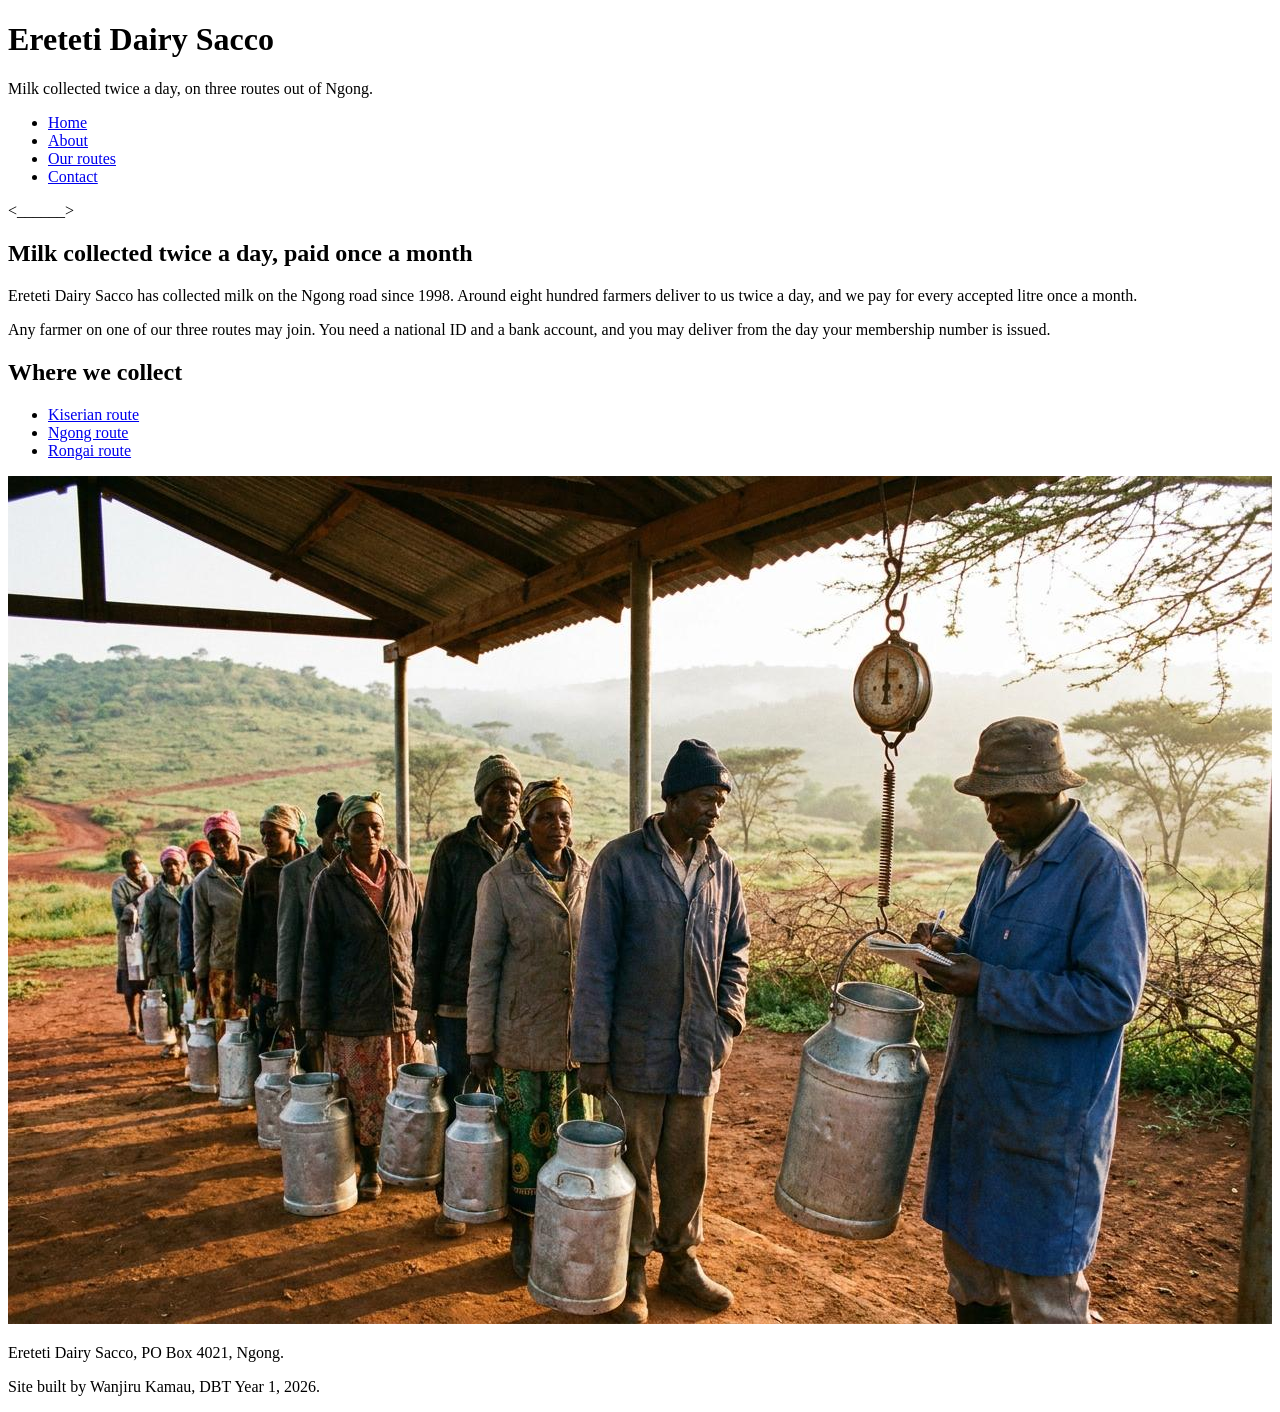
==== index.html @ aab041d4 "Initial commit" ====
<!DOCTYPE html>
<html lang="______">
<head>
<meta charset="utf-8">
<title>Ereteti Dairy Sacco</title>
</head>
<body>
<header>
<h1>Ereteti Dairy Sacco</h1>
<p>Milk collected twice a day, on three routes out of Ngong.</p>
</header>
<nav>
<ul>
<li><a href="index.html">Home</a></li>
<li><a href="about.html">About</a></li>
<li><a href="routes.html">Our routes</a></li>
<li><a href="contact.html">Contact</a></li>
</ul>
</______>
<main>
</main>
<______>
<h2>Milk collected twice a day, paid once a month</h2>
<p>Ereteti Dairy Sacco has collected milk on the Ngong road since
1998. Around eight hundred farmers deliver to us twice a day, and
we pay for every accepted litre once a month.</p>
<p>Any farmer on one of our three routes may join. You need a
national ID and a bank account, and you may deliver from the day
your membership number is issued.</p>
</section>
<section>
<h2>Where we collect</h2>
<ul>
<li><a href="______">Kiserian route</a></li>
<li><a href="routes.html">Ngong route</a></li>
<li><a href="routes.html">Rongai route</a></li>
</ul>
</section>
<img src="img/collection-centre.jpg"
______="Farmers queuing with churns at the Kiserian centre">
</section>
<footer>
<p>Ereteti Dairy Sacco, PO Box 4021, Ngong.</p>
<p>Site built by Wanjiru Kamau, DBT Year 1, 2026.</p>
</footer>
</body>
</html>
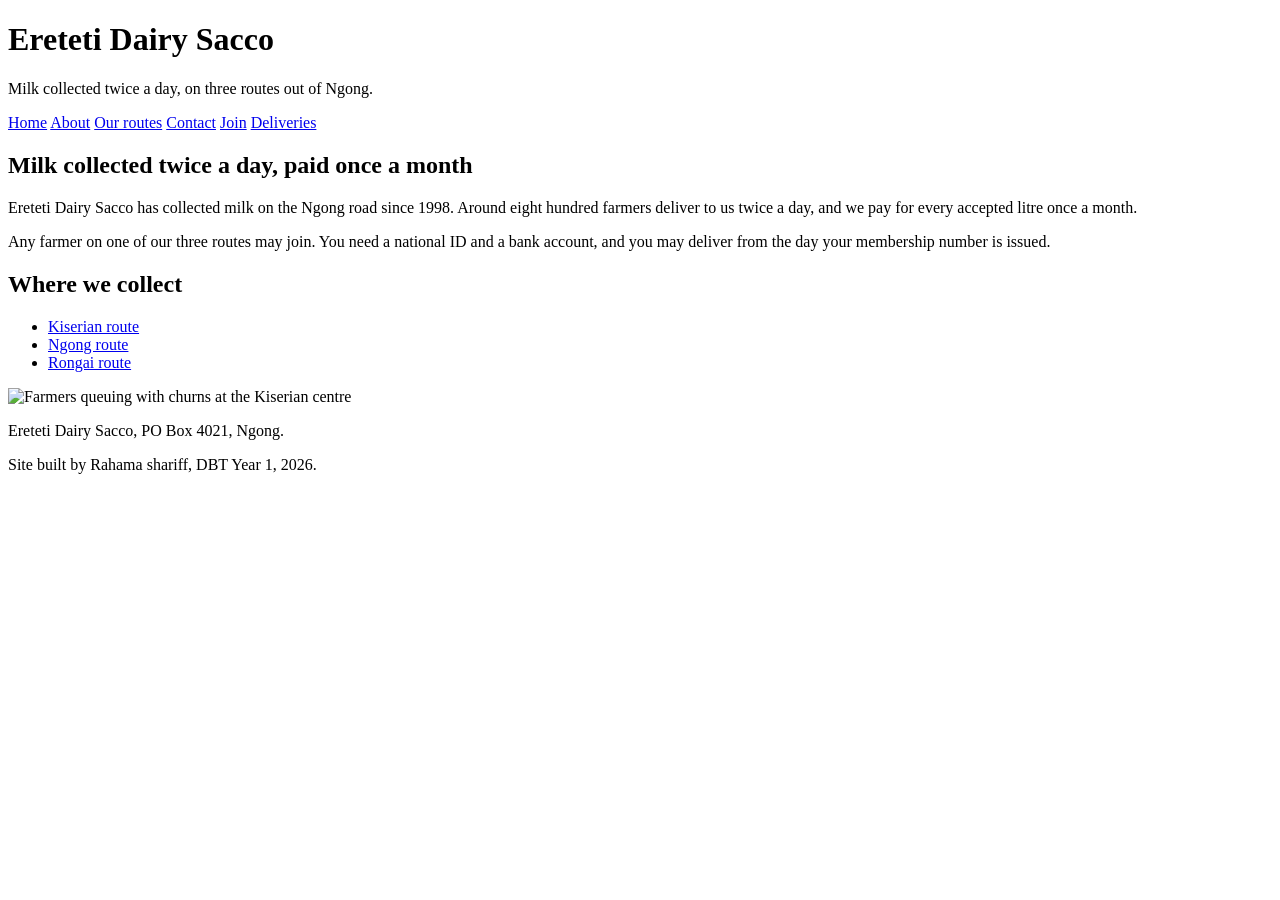
==== commit 8c76a502: "Added files" ====
--- a/index.html
+++ b/index.html
@@ -1,47 +1,45 @@
 <!DOCTYPE html>
-<html lang="______">
+<html lang="en">
 <head>
 <meta charset="utf-8">
 <title>Ereteti Dairy Sacco</title>
 </head>
 <body>
-<header>
-<h1>Ereteti Dairy Sacco</h1>
-<p>Milk collected twice a day, on three routes out of Ngong.</p>
-</header>
-<nav>
-<ul>
-<li><a href="index.html">Home</a></li>
-<li><a href="about.html">About</a></li>
-<li><a href="routes.html">Our routes</a></li>
-<li><a href="contact.html">Contact</a></li>
-</ul>
-</______>
-<main>
-</main>
-<______>
-<h2>Milk collected twice a day, paid once a month</h2>
-<p>Ereteti Dairy Sacco has collected milk on the Ngong road since
-1998. Around eight hundred farmers deliver to us twice a day, and
-we pay for every accepted litre once a month.</p>
-<p>Any farmer on one of our three routes may join. You need a
-national ID and a bank account, and you may deliver from the day
-your membership number is issued.</p>
-</section>
-<section>
-<h2>Where we collect</h2>
-<ul>
-<li><a href="______">Kiserian route</a></li>
-<li><a href="routes.html">Ngong route</a></li>
-<li><a href="routes.html">Rongai route</a></li>
-</ul>
-</section>
-<img src="img/collection-centre.jpg"
-______="Farmers queuing with churns at the Kiserian centre">
-</section>
-<footer>
-<p>Ereteti Dairy Sacco, PO Box 4021, Ngong.</p>
-<p>Site built by Wanjiru Kamau, DBT Year 1, 2026.</p>
+    <header>
+        <h1> Ereteti Dairy Sacco</h1>
+        <p>Milk collected twice a day, on three routes out of Ngong.</p>
+        <nav>
+            <a href="/index.html">Home</a>
+            <a href="/about.html">About</a>
+            <a href="/routes.html">Our routes</a>
+            <a href="/contact.html">Contact</a>
+            <a href="/register.html">Join</a>
+             <a href="/deliveries.html">Deliveries</a>
+        </nav>
+    </header>
+    <h2>Milk collected twice a day, paid once a month</h2>
+
+    <p>Ereteti Dairy Sacco has collected milk on the Ngong road
+              since 1998. Around eight hundred farmers deliver to us
+    twice a day, and we pay for every accepted litre once a month.</p>
+    <p>Any farmer on one of our three routes may join. You need a
+              national ID and a bank account, and you may deliver from
+              the day your membership number is issued.</p>
+    
+              <h2>Where we collect</h2>
+
+              <ul>
+                
+                    <li><a href="/routes.html#kiserian"> Kiserian route</a></li>
+                    <li><a href="/routes.html#ngong"> Ngong route</a></li>
+                    <li><a href="/routes.html#rongai"> Rongai route</a>
+                </li>
+              </ul>
+        <img src="/images/collection-centre.jpg" width = "400" height = "300" alt="Farmers queuing with churns at the Kiserian centre">
+        <footer>
+    <p>Ereteti Dairy Sacco, PO Box 4021, Ngong.</p>
+    <p>Site built by Rahama shariff, DBT Year 1, 2026.</p>
 </footer>
 </body>
+
 </html>
